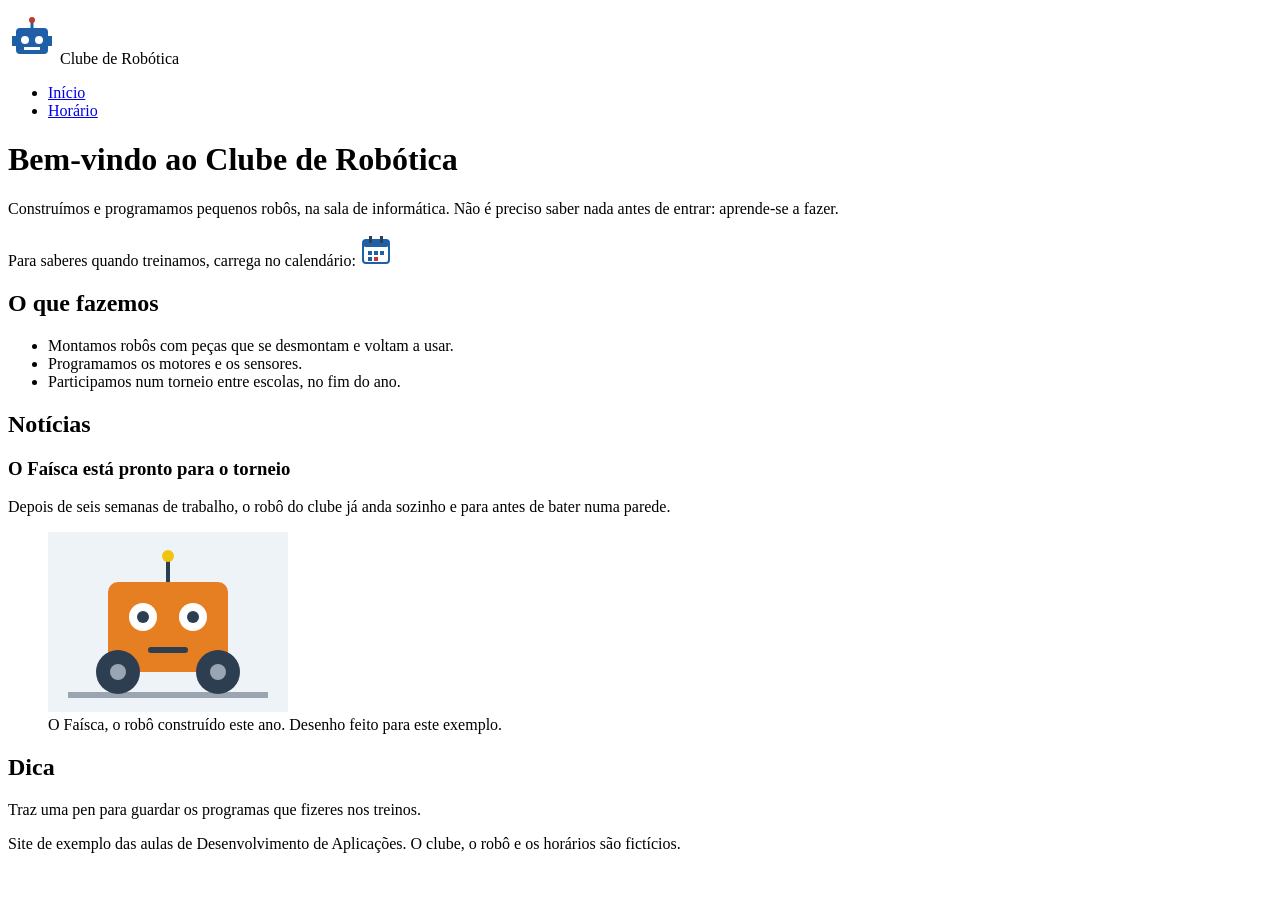
==== exemplos/frontend/clube-de-robotica/index.html @ 3b7ea4fb "Site de exemplo do Clube de Robótica, usado na aula de 8/10 Duas páginas em HTML semântico, sem CSS:" ====
<!doctype html>
<!-- Página inicial do Clube de Robótica, um site de exemplo com duas páginas,
     mais curto do que a Estante Digital. O clube, o robô e os horários são
     fictícios. A página ainda não tem CSS: o aspeto que vês no browser é o
     aspeto por omissão. -->
<html lang="pt-PT">
  <head>
    <meta charset="utf-8">
    <meta name="viewport" content="width=device-width, initial-scale=1">
    <title>Início | Clube de Robótica</title>
  </head>
  <body>
    <!-- header: a zona de introdução do topo. Repete-se igual nas duas páginas. -->
    <header>
      <p>
        <!-- Imagem decorativa: o nome do clube está escrito logo a seguir,
             por isso o alt fica vazio, de propósito. -->
        <img src="imagens/logotipo.svg" alt="" width="48" height="48">
        Clube de Robótica
      </p>
      <!-- nav: o bloco de ligações que leva às partes principais do site. -->
      <nav>
        <ul>
          <li><a href="index.html">Início</a></li>
          <li><a href="horario.html">Horário</a></li>
        </ul>
      </nav>
    </header>

    <!-- main: o conteúdo próprio desta página. Há um só main por página. -->
    <main>
      <h1>Bem-vindo ao Clube de Robótica</h1>
      <p>
        Construímos e programamos pequenos robôs, na sala de informática.
        Não é preciso saber nada antes de entrar: aprende-se a fazer.
      </p>
      <p>
        Para saberes quando treinamos, carrega no calendário:
        <!-- Imagem que é o único conteúdo de uma ligação: o alt diz para
             onde a ligação leva, e não o que o desenho mostra. -->
        <a href="horario.html"><img src="imagens/calendario.svg" alt="Horário dos treinos" width="32" height="32"></a>
      </p>

      <!-- section: uma parte do conteúdo com o seu próprio título. -->
      <section>
        <h2>O que fazemos</h2>
        <ul>
          <li>Montamos robôs com peças que se desmontam e voltam a usar.</li>
          <li>Programamos os motores e os sensores.</li>
          <li>Participamos num torneio entre escolas, no fim do ano.</li>
        </ul>
      </section>

      <section>
        <h2>Notícias</h2>
        <!-- article: um conteúdo completo, que faria sentido sozinho
             noutro site, como uma notícia. -->
        <article>
          <h3>O Faísca está pronto para o torneio</h3>
          <p>
            Depois de seis semanas de trabalho, o robô do clube já anda
            sozinho e para antes de bater numa parede.
          </p>
          <!-- figure: a imagem e a legenda formam uma unidade.
               O alt diz o que a imagem mostra; a legenda acrescenta o que
               toda a gente deve saber. Não repetem a mesma coisa. -->
          <figure>
            <img src="imagens/faisca.svg"
                 alt="Robô pequeno e quadrado, cor de laranja, com duas rodas grandes, uma antena e dois sensores redondos à frente, que parecem olhos."
                 width="240" height="180">
            <figcaption>O Faísca, o robô construído este ano. Desenho feito para este exemplo.</figcaption>
          </figure>
        </article>
      </section>

      <!-- aside: conteúdo secundário. Se o saltares, não perdes nada essencial. -->
      <aside>
        <h2>Dica</h2>
        <p>Traz uma pen para guardar os programas que fizeres nos treinos.</p>
      </aside>
    </main>

    <!-- footer: a zona de informação final. Também se repete nas duas páginas. -->
    <footer>
      <p>Site de exemplo das aulas de Desenvolvimento de Aplicações. O clube, o robô e os horários são fictícios.</p>
    </footer>
  </body>
</html>
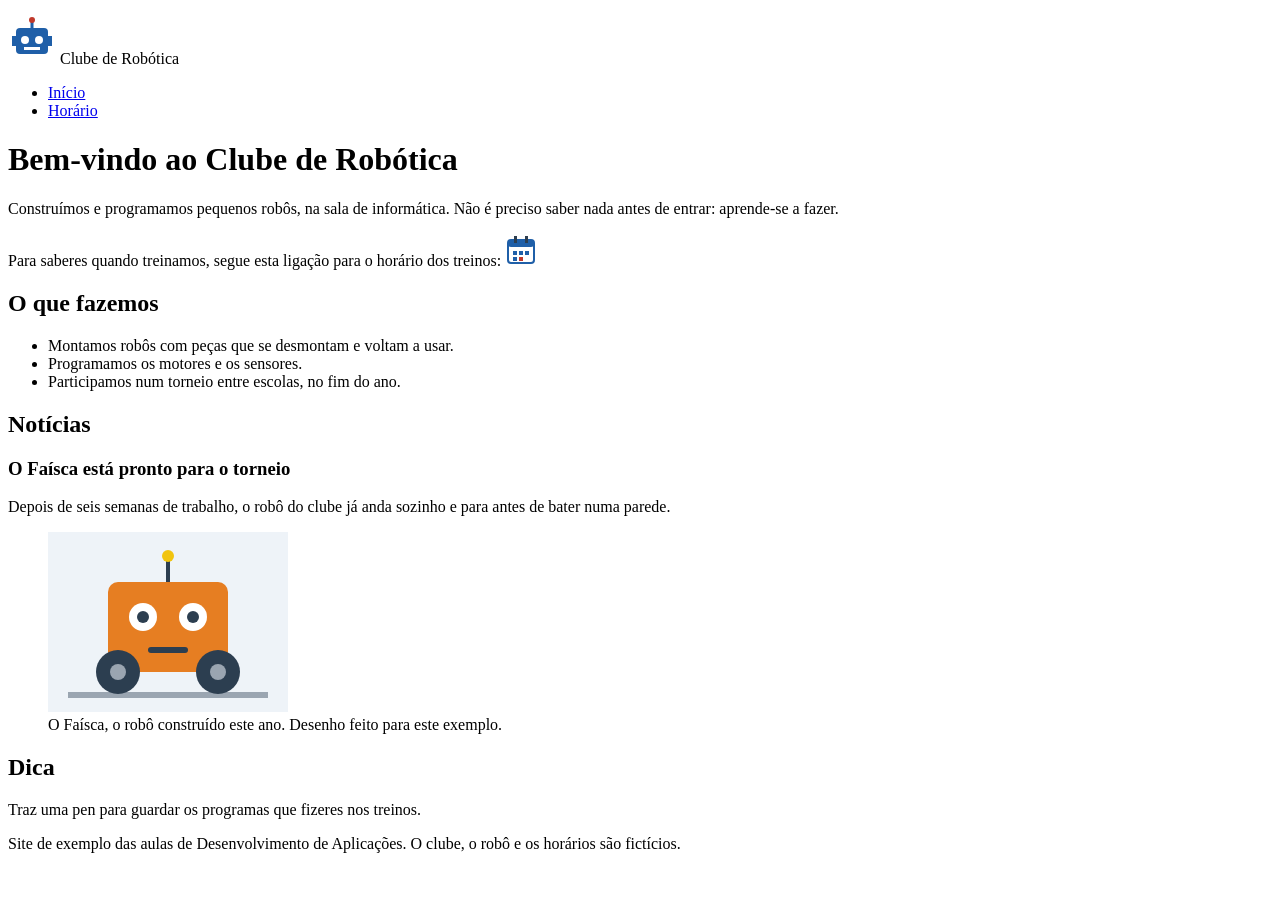
==== commit 1a80e94e: "Revisão de 9/10: exercício de consolidação sem resposta no laboratório e estilo O exercício de conso" ====
--- a/exemplos/frontend/clube-de-robotica/index.html
+++ b/exemplos/frontend/clube-de-robotica/index.html
@@ -35,7 +35,7 @@
         Não é preciso saber nada antes de entrar: aprende-se a fazer.
       </p>
       <p>
-        Para saberes quando treinamos, carrega no calendário:
+        Para saberes quando treinamos, segue esta ligação para o horário dos treinos:
         <!-- Imagem que é o único conteúdo de uma ligação: o alt diz para
              onde a ligação leva, e não o que o desenho mostra. -->
         <a href="horario.html"><img src="imagens/calendario.svg" alt="Horário dos treinos" width="32" height="32"></a>
